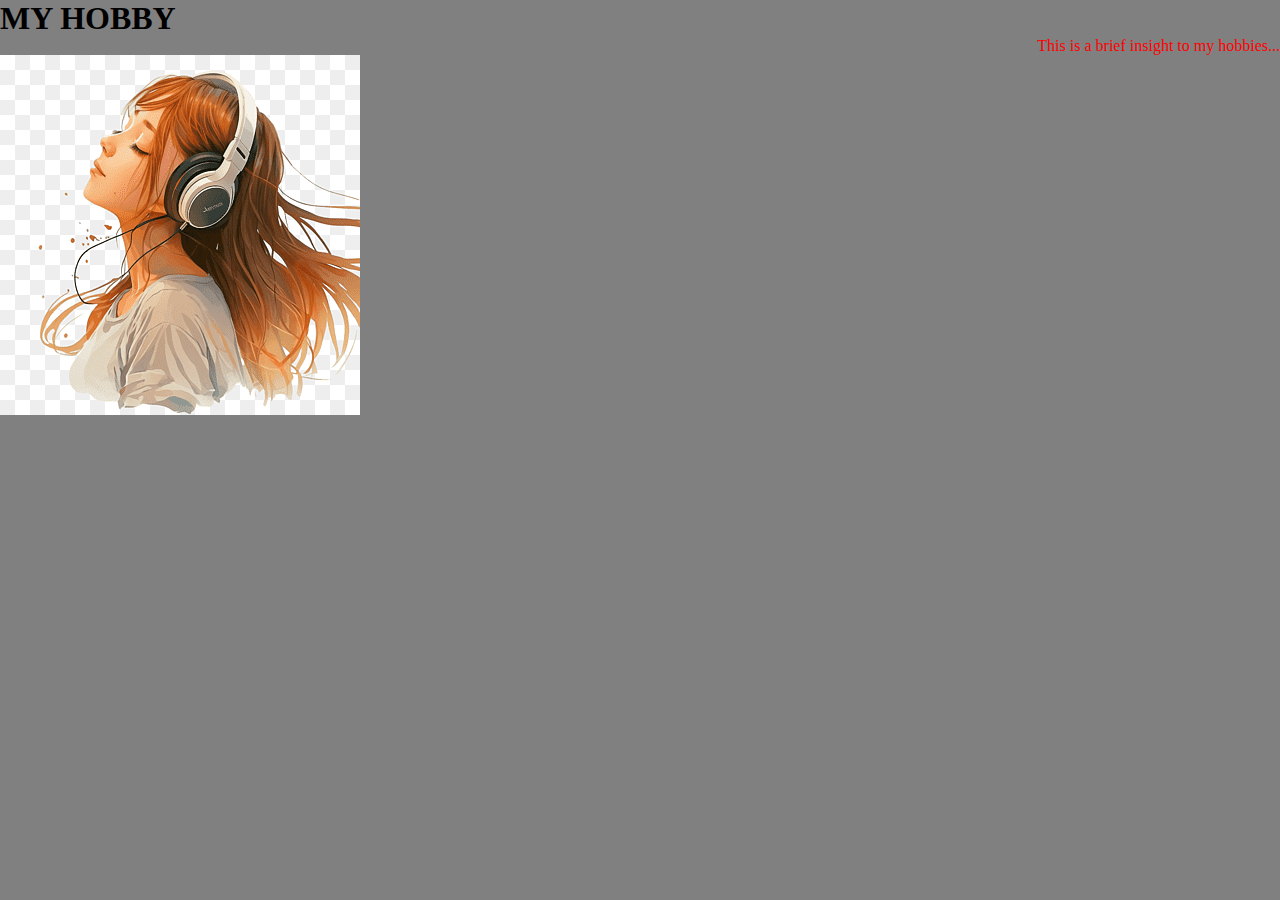
==== myhobby.html @ 1d3de04a "first commit" ====
<!DOCTYPE html>
<html lang="en">
<head>
    <meta charset="UTF-8">
    <meta name="viewport" content="width=device-width, initial-scale=1.0">
    <title>Myhobby.com</title>
    <link rel="stylesheet" href="myhobby.css">
</head>
<body>
    <header>
        <div class="top">
            <h1>
                MY HOBBY
            </h1>
            <p>This is a brief insight to my hobbies...</p>
        </div>
    </header>  
    <div class="layer">
        <div>
            <img src="img 2.png" alt="">
        </div>
    </div>  
    <footer>

    </footer>
    
</body>
</html>
---- myhobby.css ----
h1{
    color: black;
    margin-right: 85%;
}

*{
    margin: 0;
    background-color: gray;
}
p{
    text-align: right;
    color: red;
}
layer{
    width: 50%;
    background-color: black;
    
}
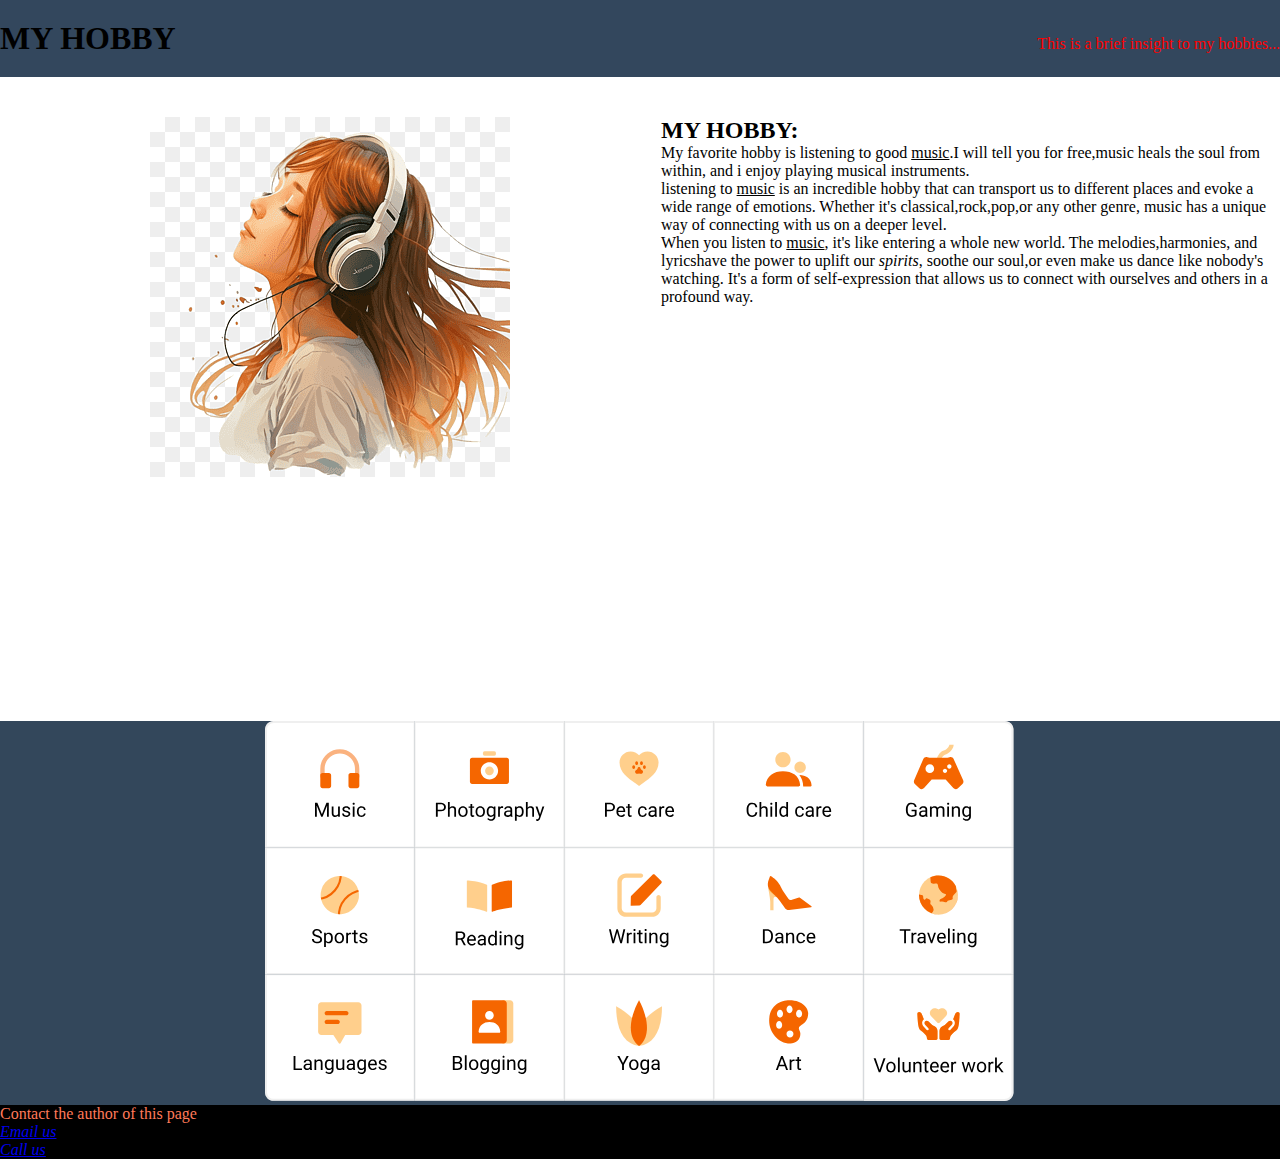
==== commit 5d969708: "updated version" ====
--- a/myhobby.html
+++ b/myhobby.html
@@ -9,19 +9,44 @@
 <body>
     <header>
         <div class="top">
-            <h1>
-                MY HOBBY
-            </h1>
-            <p>This is a brief insight to my hobbies...</p>
+            <div class="box1">
+                <h1>
+                    MY HOBBY
+                </h1>
+            </div>
+            <div class="box2">
+                <p>This is a brief insight to my hobbies...</p>
+            </div>
         </div>
     </header>  
     <div class="layer">
-        <div>
+        <div class="imgbox">
             <img src="img 2.png" alt="">
         </div>
-    </div>  
+        <div class="hobbies">
+            <h2>MY HOBBY:</h2>
+            <p>My favorite hobby is listening to good <u>music</u>.I will tell you for free,music heals the soul from within, and i enjoy playing musical instruments. </p>
+            <p>listening to <u>music</u> is an incredible hobby that can transport us to different places and evoke a wide range of emotions. Whether it's classical,rock,pop,or any other genre, music has a unique way of connecting with us on a deeper level.</p>
+            <p>When you listen to <u>music</u>, it's like entering a whole new world. The melodies,harmonies, and lyricshave the power to uplift our <i>spirits</i>, soothe our soul,or even make us dance like nobody's watching. It's a form of self-expression that allows us to connect with ourselves and others in a profound way.</p>
+        </div>
+    </div> 
+    <div class="anim"></div> 
+    <div class="layer2">
+        <div class="innerlayer1">
+            <img src="./img3.svg" alt="">
+        </div>
+        <div class="innerlayer2">
+        </div>
+    </div>
     <footer>
-
+        <div class="down">
+            <p1>Contact the author of this page</p1>
+            <address>
+                <a href="mailto:kenbridge14@gmail.com">Email us</a>
+                <br>
+                <a href="tel:+7054076912">Call us</a>
+            </address>
+        </div>
     </footer>
     
 </body>
--- a/myhobby.css
+++ b/myhobby.css
@@ -1,18 +1,79 @@
-h1{
-    color: black;
-    margin-right: 85%;
+*{
+    margin: 0;
+}
+.top{
+    display: flex;
+    background-color: #33475d;
+}
+.box1{
+    margin: 20px 0;
+}
+.box2{
+    color: red;
+    margin-top: 35px;
+    margin-left: auto;
+    margin-right: 0;
+    text-align: left;
 }
 
-*{
-    margin: 0;
-    background-color: gray;
+body{
+    background-color: white;
 }
-p{
-    text-align: right;
-    color: red;
+.layer{
+    display: flex;
 }
-layer{
-    width: 50%;
-    background-color: black;
+.hobbies{
+    background: white;
+    border-left: 1px solid white;
+    margin-top: 40px;
+    text-align: left;
+}
+.imgbox{
+    margin: 40px 150px;
+}
+img:hover{
+    transform: scale(1.1);
+}
+.anim{
+    animation-name: my-design;
+    animation-duration: 2s;
+    animation-direction: alternate;
+    animation-iteration-count: infinite;
+    animation-timing-function: linear;
+
+    width: 300px;
+    height: 100px;
+    border-radius: 10px;
+    position: absolute;
+    left: 0;
+    right: 0;
+    margin-left: auto;
+    margin-right: auto;
+}
+@keyframes my-design {
+    from {
+        background-color: #33475b;
+        width: 300px;
+        top: 500px;
+    }
+    to{
+        background-color: #ff7a59;
+        width: 50px;
+        top: 600px;
+    }
     
 }
+.layer2{
+    display: flex;
+    background-color: #33475b;
+    margin-top: 200px;
+    margin-right: 0;
+    margin-left: 0;
+}
+.innerlayer1{
+    margin: auto auto;
+}
+.down{
+    color:#ff7a59;
+    background-color: black;
+}